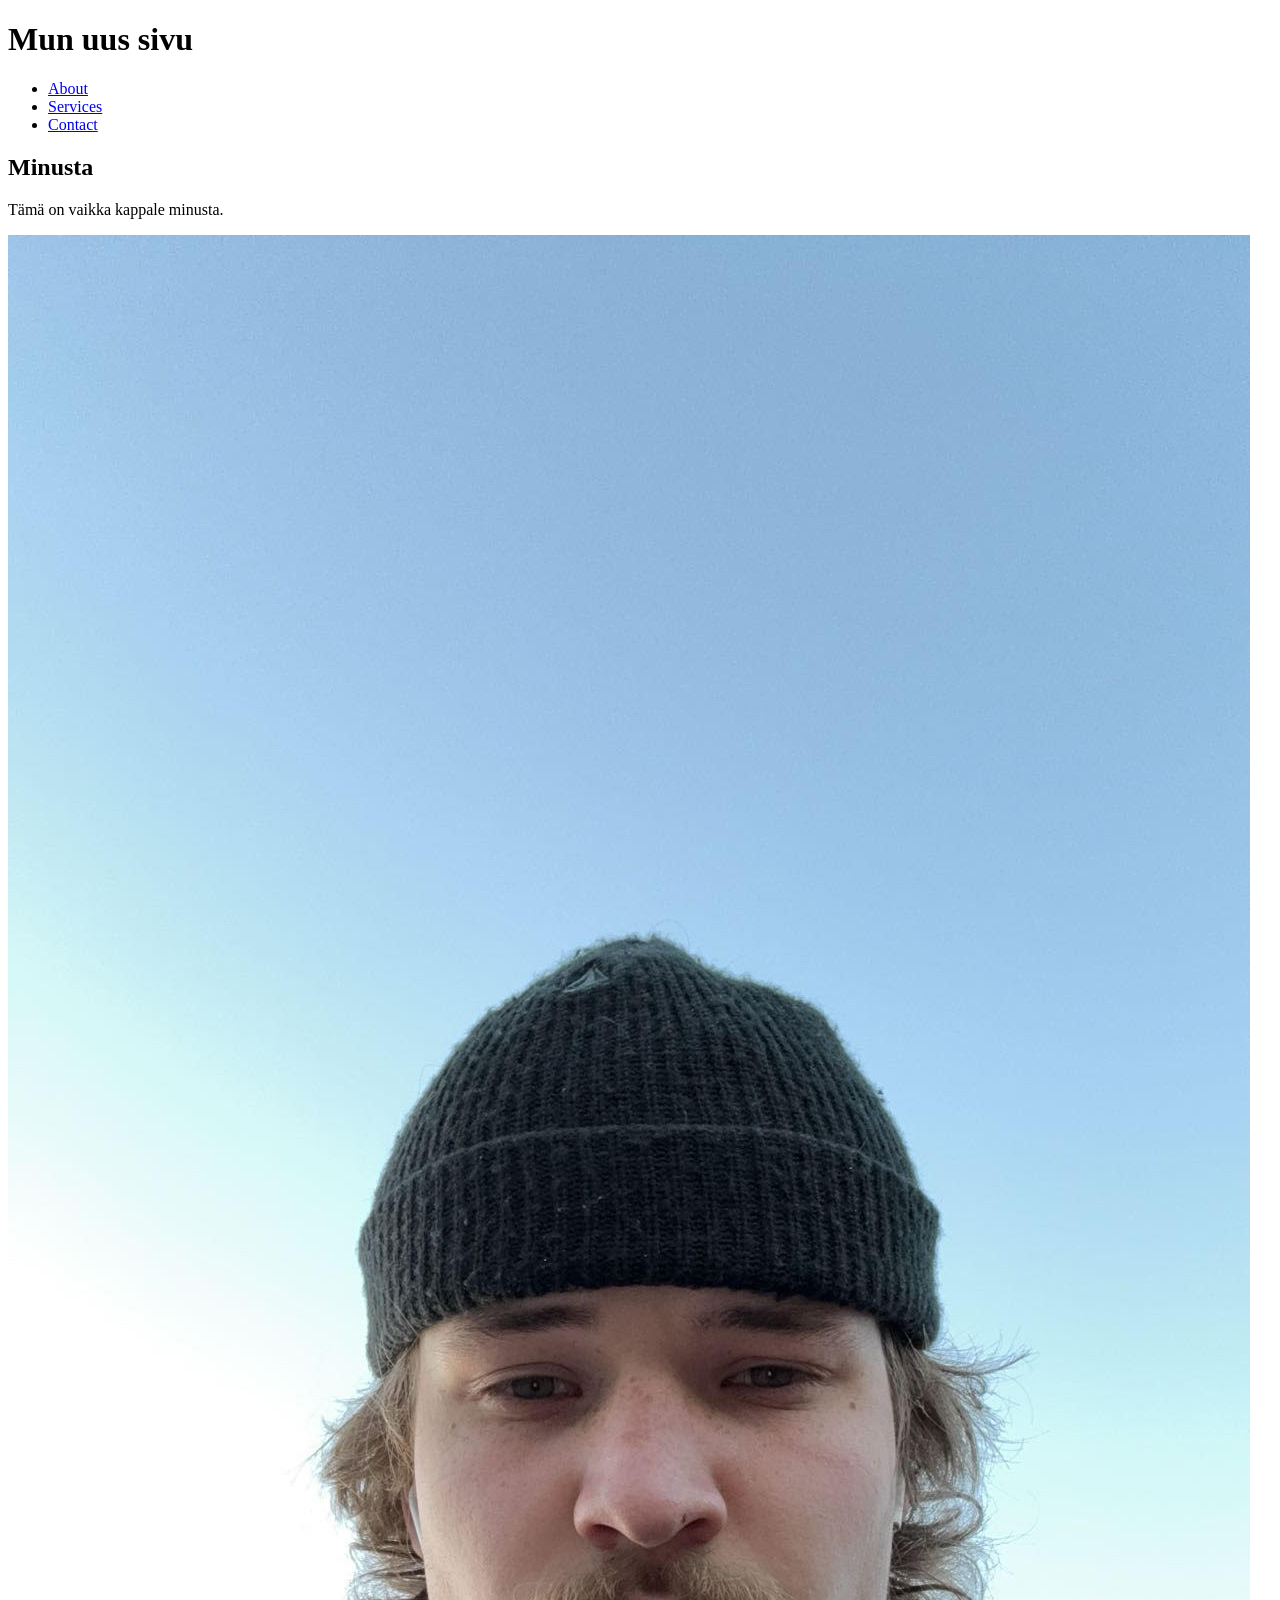
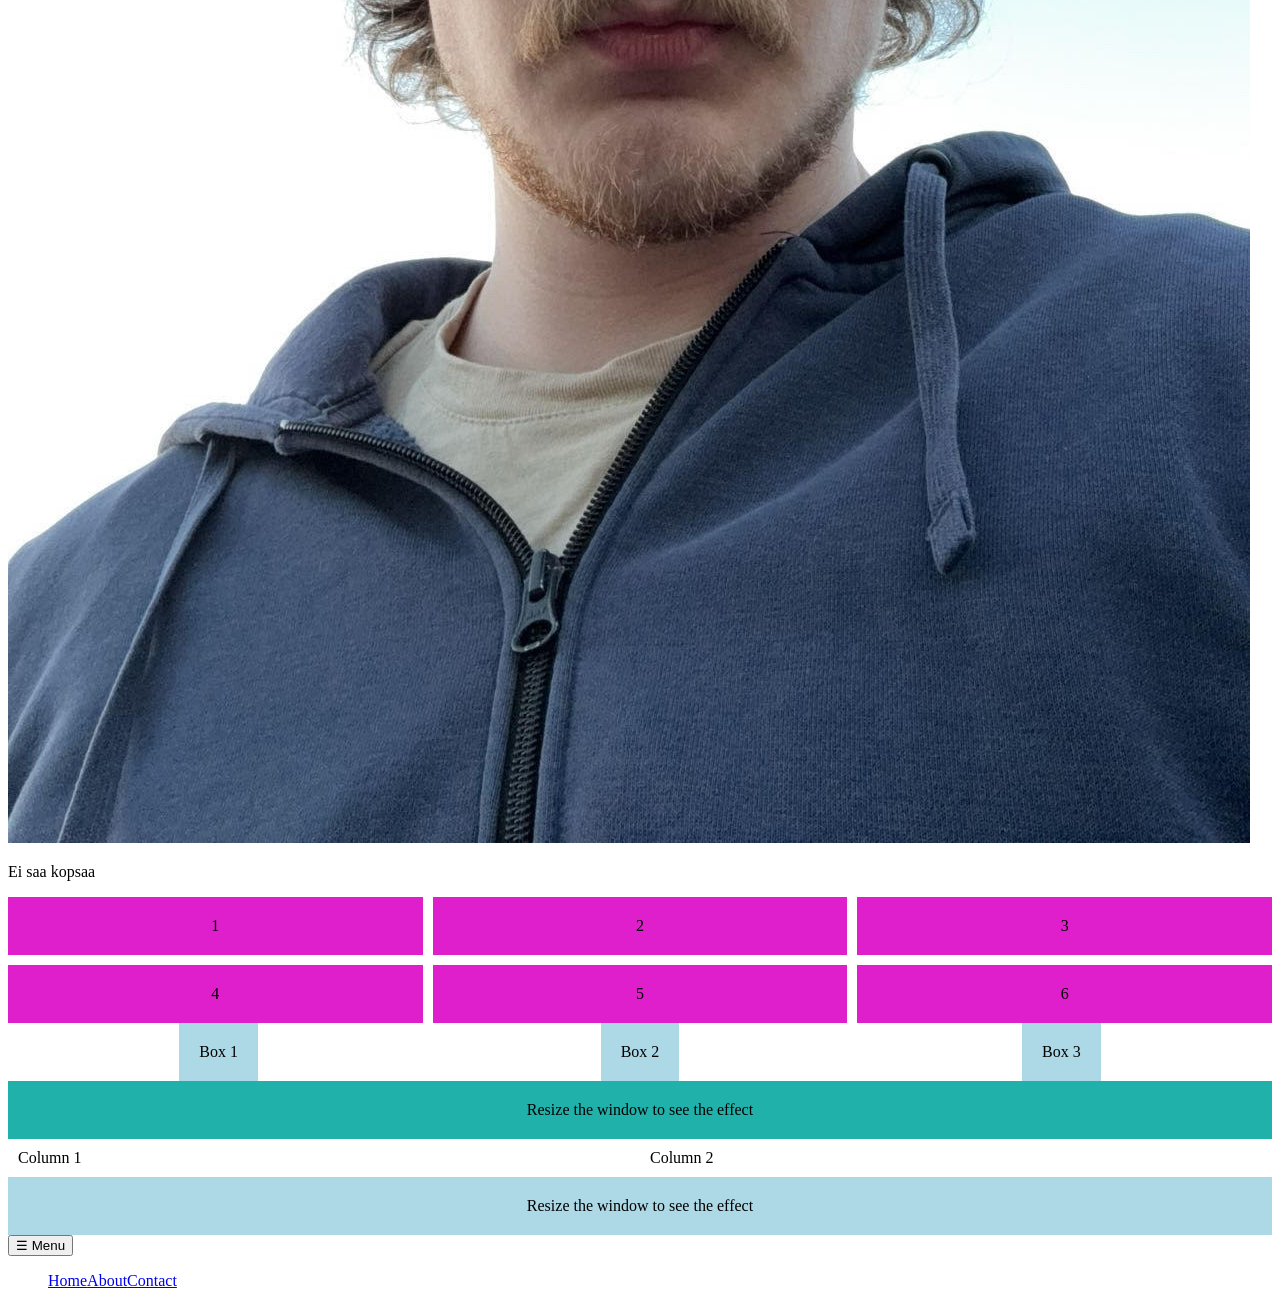
==== WS_05/workshop05.html @ c3fa8135 "Add new HTML file for workshop 05 with responsive layout" ====
<!DOCTYPE html>
<html lang="en">
<head>
    <meta charset="UTF-8">
    <meta name="viewport" content="width=device-width, initial-scale=1.0">
    <title>Document</title>
    <link rel="stylesheet" href="styles.css">
</head>
<body>
    <header>
  <h1>Mun uus sivu</h1>
  <nav>
    <ul>
      <li><a href="#about">About</a></li>
      <li><a href="#services">Services</a></li>
      <li><a href="#contact">Contact</a></li>
    </ul>
  </nav>
</header>

<main>
  <section id="about">
    <h2>Minusta</h2>
    <p>Tämä on vaikka kappale minusta.</p>
  </section>
</main>

<img src="Samuli Surakka.jpg" alt="Samuli Surakka" class="responsive-image"


<footer>
  <p>Ei saa kopsaa</p>
</footer>

<div class="grid-container">
  <div class="grid-item">1</div>
  <div class="grid-item">2</div>
  <div class="grid-item">3</div>
  <div class="grid-item">4</div>
  <div class="grid-item">5</div>
  <div class="grid-item">6</div>

</div>

<div class="flex-container">
  <div class="box">Box 1</div>
  <div class="box">Box 2</div>
  <div class="box">Box 3</div>
</div>

<div class="responsive-box">Resize the window to see the effect</div>

<div class="responsive-container">
      <div class="column">Column 1</div>
      <div class="column">Column 2</div>
    </div>

<div class="media-query-box">Resize the window to see the effect</div>

<nav class="responsive-nav">
      <button class="menu-toggle">☰ Menu</button>
      <ul class="nav-list">
        <li><a href="#">Home</a></li>
        <li><a href="#">About</a></li>
        <li><a href="#">Contact</a></li>
      </ul>
    </nav>
    
</body>
</html>
---- WS_05/styles.css ----
.grid-container {
  display: grid;
  grid-template-columns: repeat(3, 1fr);
  grid-gap: 10px;
}

.grid-item {
  background-color: rgb(223, 31, 203);
  padding: 20px;
  text-align: center;
}

.flex-container {
  display: flex;
  justify-content: space-around;
  align-items: center;
}

.box {
  background-color: lightblue;
  padding: 20px;
  text-align: center;
}

.responsive-box {
  padding: 20px;
  text-align: center;
}

@media (max-width: 600px) {
  .responsive-box {
    background-color: rgb(250, 1, 1);
  }
}

@media (min-width: 601px) {
  .responsive-box {
    background-color: lightseagreen;
  }
}

.responsive-container {
      display: flex;
      flex-wrap: wrap;
    }
    
    .column {
      flex: 1;
      padding: 10px;
    }
    
    @media (max-width: 600px) {
      .column {
        flex: 100%;
      }
    }

.media-query-box {
      padding: 20px;
      text-align: center;
    }
    
    @media (max-width: 600px) {
      .media-query-box {
        background-color: lightcoral;
      }
    }
    
    @media (min-width: 601px) {
      .media-query-box {
        background-color: lightblue;
      }
    }

.responsive-nav .nav-list {
      display: flex;
      list-style: none;
    }
    
    @media (max-width: 600px) {
      .responsive-nav .nav-list {
        display: none;
      }
    
      .responsive-nav .menu-toggle {
        display: block;
      }
    }

.responsive-image {
      max-width: 100%;
      height: auto;
    }
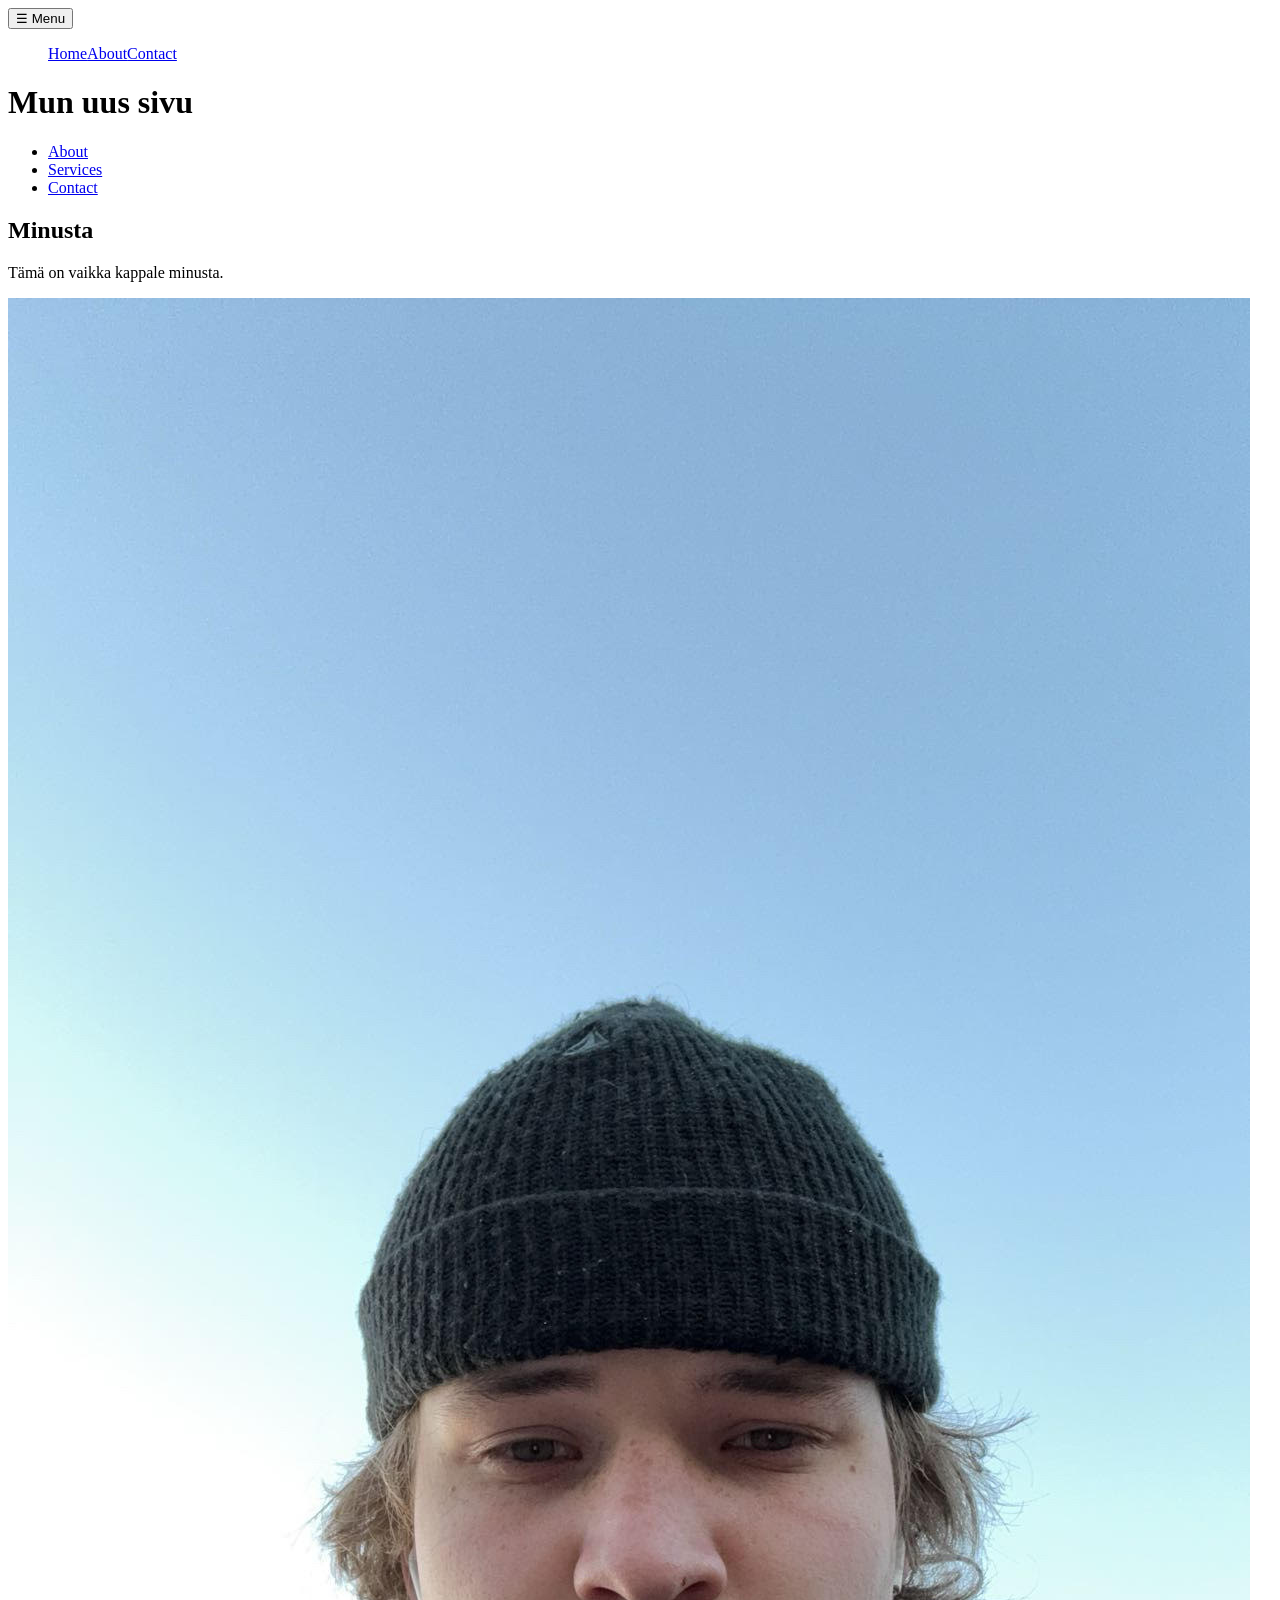
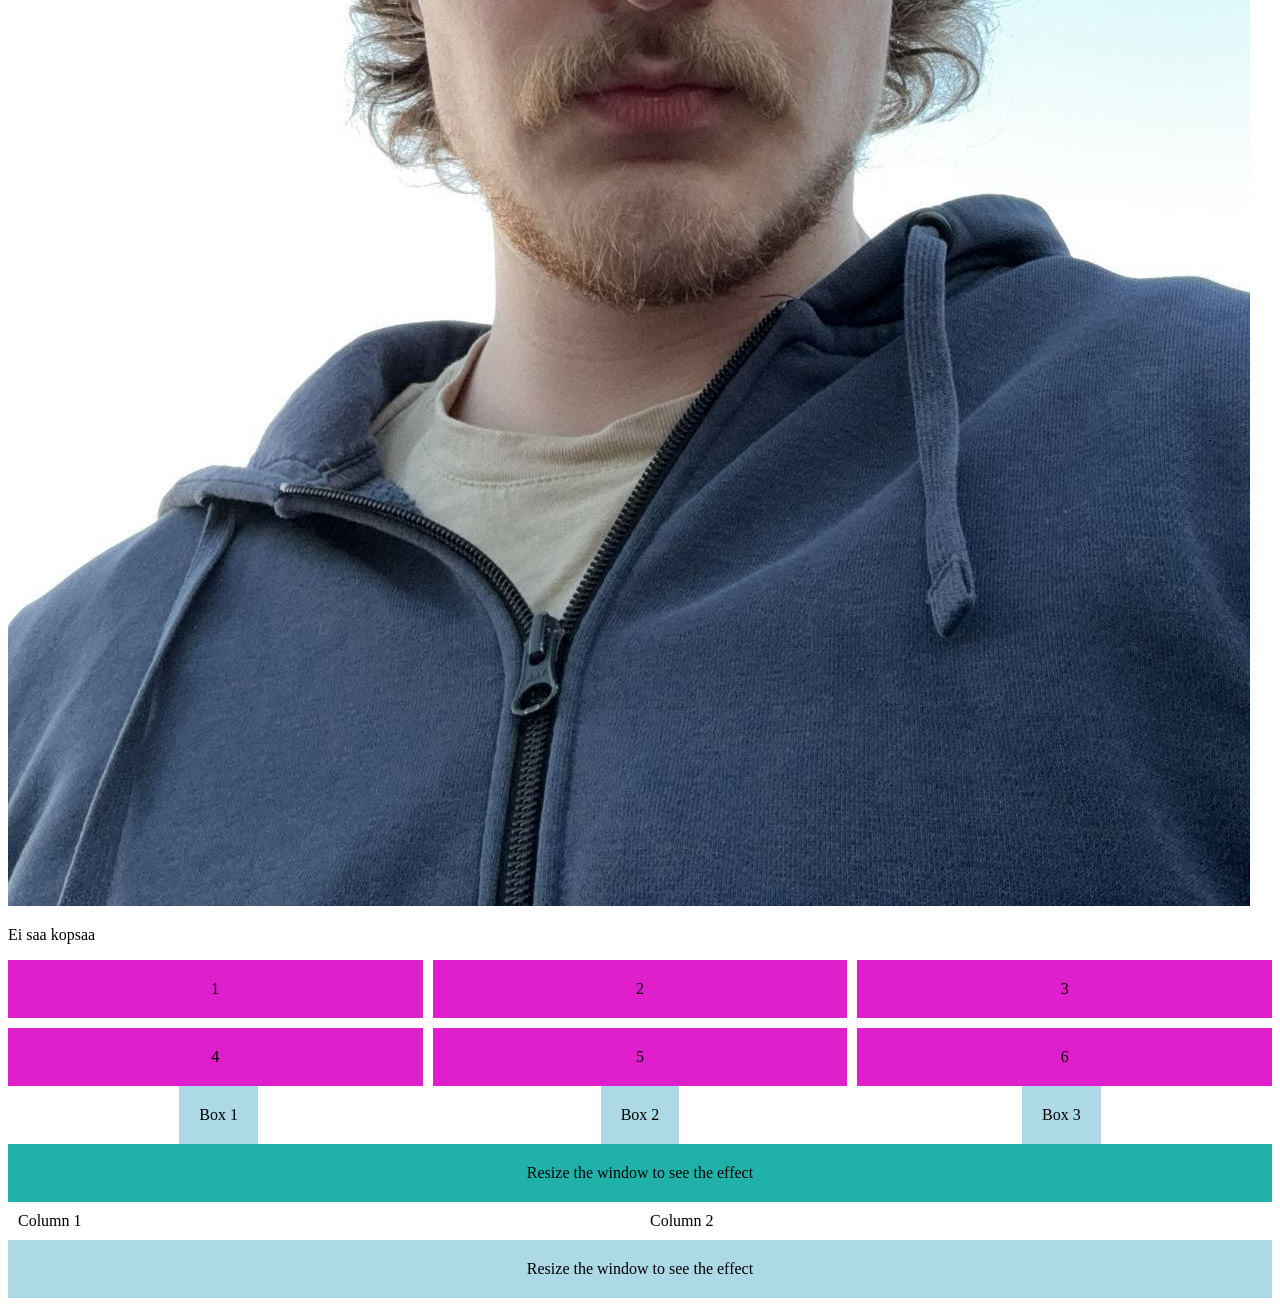
==== commit eb6ad22b: "Refactor navigation structure in workshop05.html for improved responsiveness" ====
--- a/WS_05/workshop05.html
+++ b/WS_05/workshop05.html
@@ -7,7 +7,16 @@
     <link rel="stylesheet" href="styles.css">
 </head>
 <body>
-    <header>
+   <nav class="responsive-nav">
+      <button class="menu-toggle">☰ Menu</button>
+      <ul class="nav-list">
+        <li><a href="#">Home</a></li>
+        <li><a href="#">About</a></li>
+        <li><a href="#">Contact</a></li>
+      </ul>
+    </nav>
+  
+  <header>
   <h1>Mun uus sivu</h1>
   <nav>
     <ul>
@@ -57,14 +66,6 @@
 
 <div class="media-query-box">Resize the window to see the effect</div>
 
-<nav class="responsive-nav">
-      <button class="menu-toggle">☰ Menu</button>
-      <ul class="nav-list">
-        <li><a href="#">Home</a></li>
-        <li><a href="#">About</a></li>
-        <li><a href="#">Contact</a></li>
-      </ul>
-    </nav>
     
 </body>
 </html>
